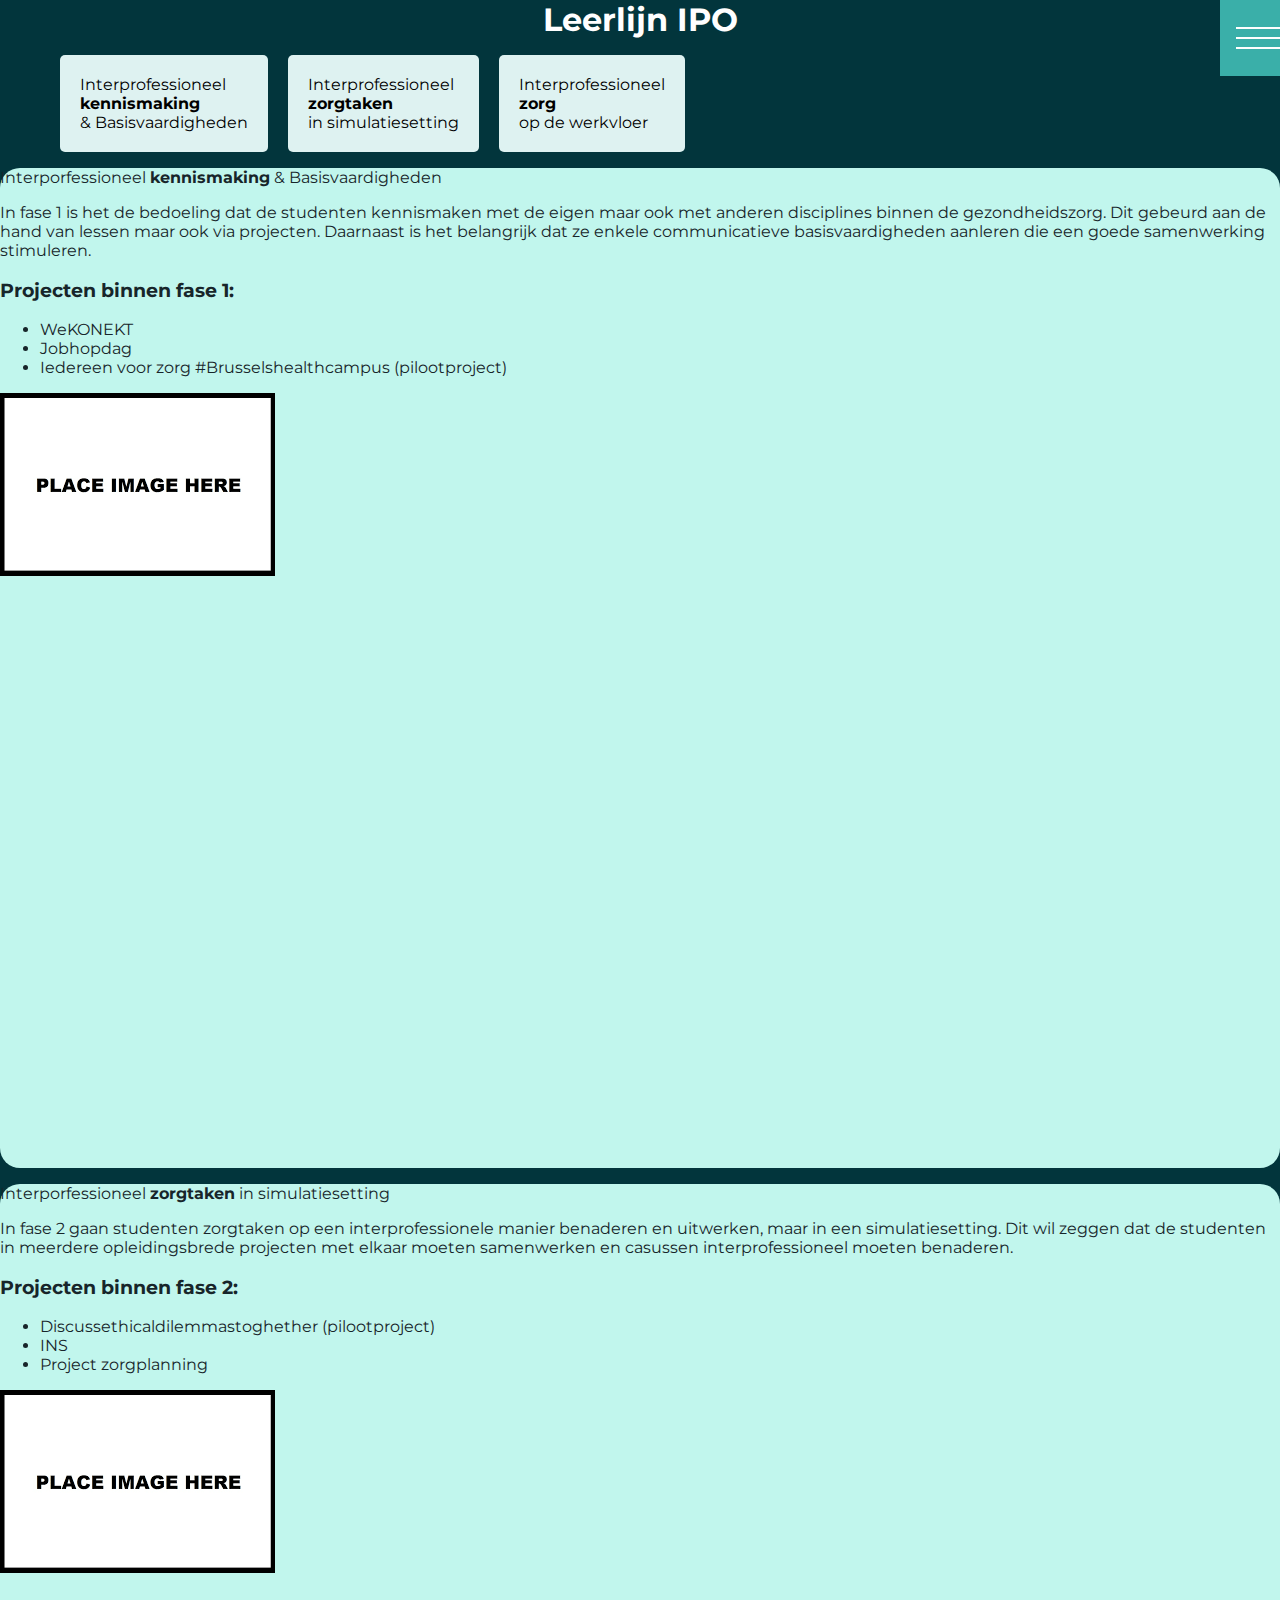
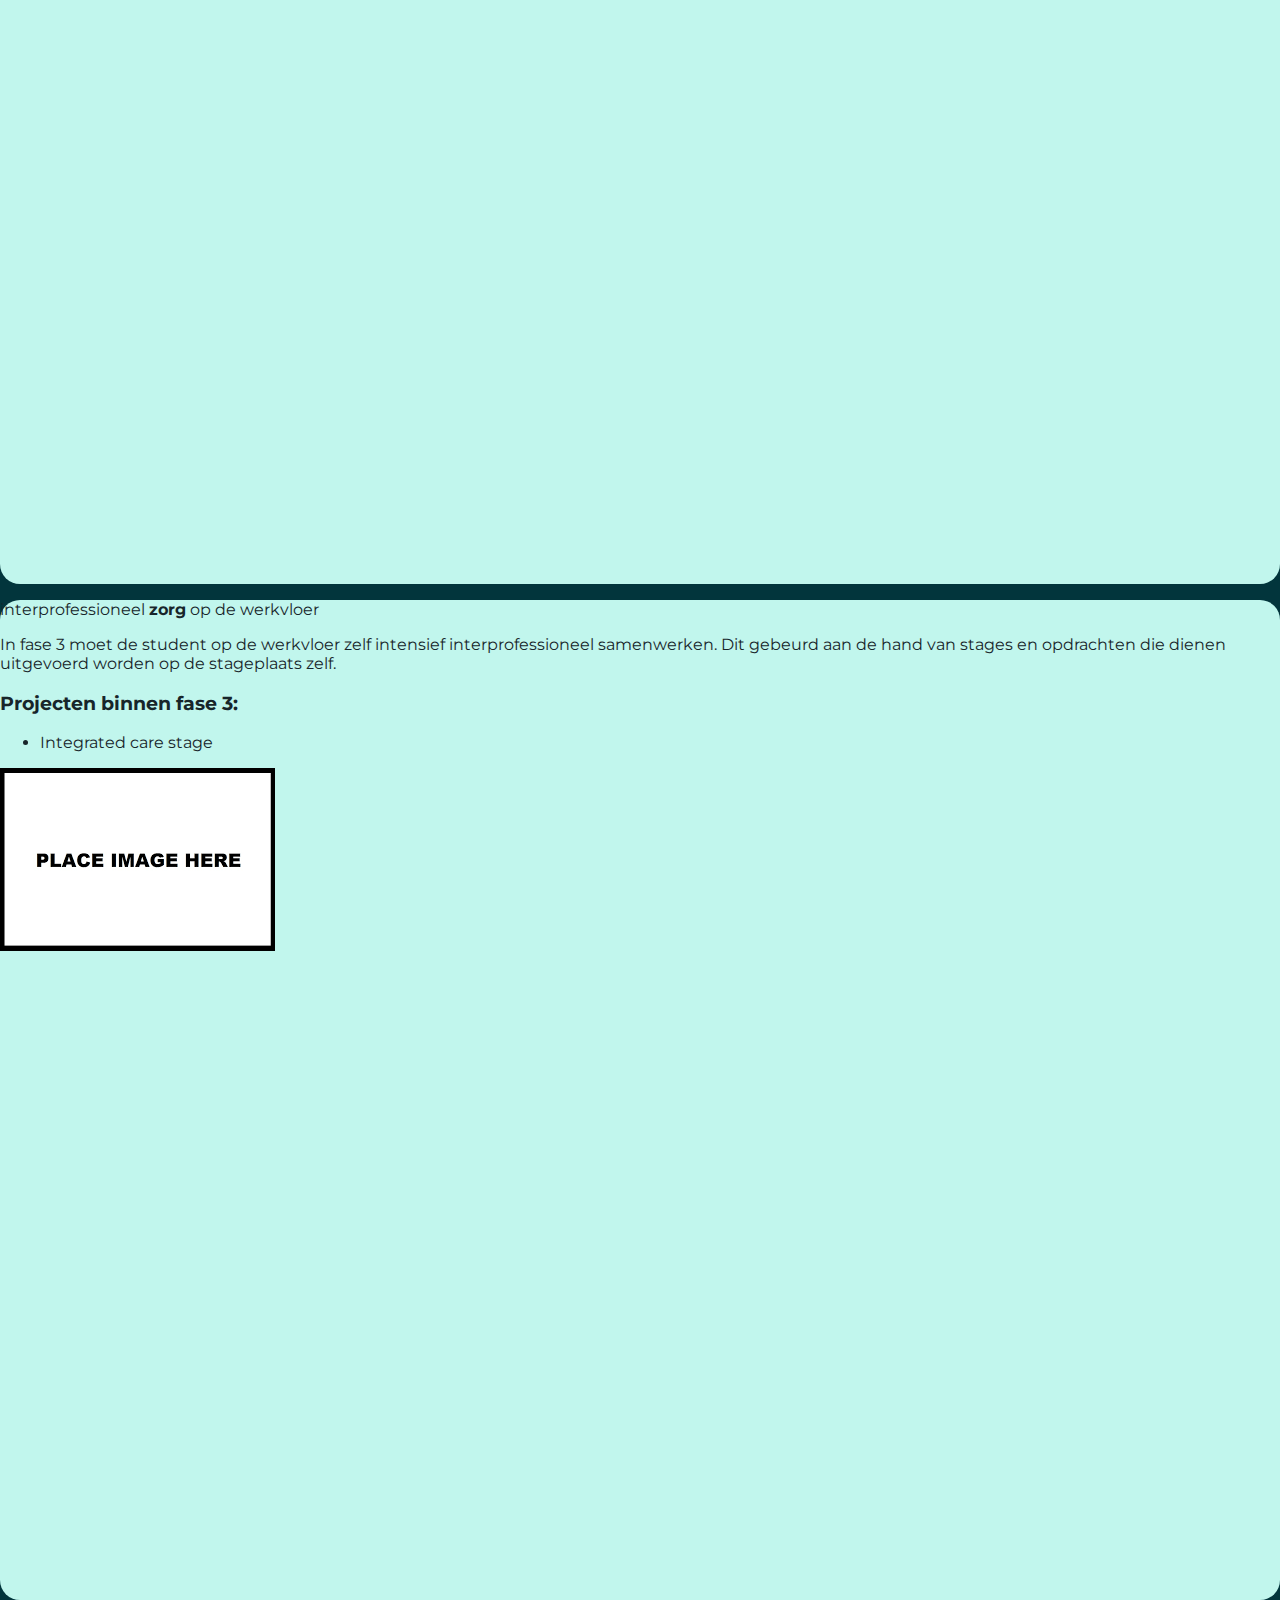
==== leerlijn.html @ a763d6ac "v1" ====
<!DOCTYPE html>
<html lang="en">

<head>
    <meta charset="UTF-8">
    <meta http-equiv="X-UA-Compatible" content="IE=edge">
    <meta name="viewport" content="width=device-width, initial-scale=1.0">
    <title>Leerlijn IPO</title>
    <link href="css/style.css" rel="stylesheet" type="text/css">

</head>

<body>
    <div class="outer-menu">
        <input class="checkbox-toggle" type="checkbox" />
        <div class="hamburger">
            <div></div>
        </div>
        <div class="menu">
            <div>
                <div>
                    <ul>
                        <li><a href="#WatIsIPO?">Wat is IPO?</a></li>
                        <li><a href="#WieZijnWij?">Wie zijn Wij?</a></li>
                        <li><a href="leerlijn.html">Leerlijn IPO</a></li>
                        <li><a href="contact.html">Contact</a></li>
                        <li><a href="socialmedia.html">Social Media</a></li>
                    </ul>
                </div>
            </div>
        </div>

    </div>

    <div class="leerlijn">
        <h1>Leerlijn IPO</h1>
        <nav>
            <ul>
                <li><a href="#fase1">Interprofessioneel<br><strong>kennismaking</strong><br> & Basisvaardigheden</a>
                </li>
                <li><a href="#fase2">Interprofessioneel<br> <strong>zorgtaken</strong><br> in simulatiesetting</a></li>
                <li> <a href="#fase3">Interprofessioneel<br> <strong>zorg</strong><br> op de werkvloer</a></li>
            </ul>
        </nav>
        <div id="fase1" class="fase">
            <p>Interporfessioneel <b>kennismaking</b> & Basisvaardigheden</p>
            <p>In fase 1 is het de bedoeling dat de studenten kennismaken met de
                eigen maar ook met anderen disciplines binnen de gezondheidszorg. Dit gebeurd aan de hand van lessen
                maar ook via projecten.
                Daarnaast is het belangrijk dat ze enkele communicatieve
                basisvaardigheden aanleren die een goede samenwerking
                stimuleren.
            </p>
            <h3>Projecten binnen fase 1:</h3>
            <ul>
                <li>WeKONEKT</li>
                <li>Jobhopdag</li>
                <li>Iedereen voor zorg #Brusselshealthcampus (pilootproject)</li>
            </ul>
            <img src="images/place image here.png">
        </div>
        <div id="fase2" class="fase">
            <p>Interporfessioneel <b>zorgtaken</b> in simulatiesetting</p>
            <p>In fase 2 gaan studenten zorgtaken op een interprofessionele manier
                benaderen en uitwerken, maar in een simulatiesetting. Dit wil
                zeggen dat de studenten in meerdere opleidingsbrede projecten met
                elkaar moeten samenwerken en casussen interprofessioneel moeten
                benaderen.</p>
            <h3>Projecten binnen fase 2:</h3>
            <ul>
                <li>Discussethicaldilemmastoghether (pilootproject)</li>
                <li>INS</li>
                <li>Project zorgplanning</li>
            </ul>
            <img src="images/place image here.png">
        </div>
        <div id="fase3" class="fase">
            <p>interprofessioneel <b>zorg</b> op de werkvloer</p>
            <p>In fase 3 moet de student op de werkvloer zelf intensief
                interprofessioneel samenwerken. Dit gebeurd aan de hand van
                stages en opdrachten die dienen uitgevoerd worden op de
                stageplaats zelf.</p>
            <h3>Projecten binnen fase 3:</h3>
            <ul>
                <li>Integrated care stage</li>
            </ul>
            <img src="images/place image here.png">
        </div>
    </div>

</body>

</html>
---- css/style.css ----
@import url('https://fonts.googleapis.com/css2?family=Montserrat&display=swap');


body {
    margin: 0;
    font-family: 'Montserrat', sans-serif;
}

/* HAMBURGER MENU BEGIN */
/*@font-face {
    font-family: 'Open Sans';
    font-style: normal;
    font-weight: 300;
    font-stretch: normal;
    src: url(https://fonts.gstatic.com/s/opensans/v27/memSYaGs126MiZpBA-UvWbX2vVnXBbObj2OVZyOOSr4dVJWUgsiH0B4gaVc.ttf) format('truetype');
}

@font-face {
    font-family: 'Pacifico';
    font-style: normal;
    font-weight: 400;
    src: url(https://fonts.gstatic.com/s/pacifico/v17/FwZY7-Qmy14u9lezJ-6H6Mw.ttf) format('truetype');
}*/

.flex-center {
    display: flex;
    align-items: center;
    justify-content: center;
}

a,
a:visited,
a:hover,
a:active {
    color: inherit;
    text-decoration: none;
}


.outer-menu {
    position: fixed;
    top: 0px;
    right: 60px;
    z-index: 1;
}

.outer-menu .checkbox-toggle {
    position: absolute;
    top: 0;
    left: 0;
    z-index: 2;
    cursor: pointer;
    width: 60px;
    height: 60px;
    opacity: 0;
}

.outer-menu .checkbox-toggle:checked+.hamburger>div {
    transform: rotate(135deg);
}

.outer-menu .checkbox-toggle:checked+.hamburger>div:before,
.outer-menu .checkbox-toggle:checked+.hamburger>div:after {
    top: 0;
    transform: rotate(90deg);
}

.outer-menu .checkbox-toggle:checked+.hamburger>div:after {
    opacity: 0;
}

.outer-menu .checkbox-toggle:checked~.menu {
    pointer-events: auto;
    visibility: visible;
}

.outer-menu .checkbox-toggle:checked~.menu>div {
    transform: scale(1);
    transition-duration: 0.75s;
}

.outer-menu .checkbox-toggle:checked~.menu>div>div {
    opacity: 1;
    transition: opacity 0.4s ease 0.4s;
}

.outer-menu .checkbox-toggle:hover+.hamburger {
    box-shadow: inset 0 0 10px rgba(0, 0, 0, 0.1);
}

.outer-menu .checkbox-toggle:checked:hover+.hamburger>div {
    transform: rotate(225deg);
}


.outer-menu .hamburger {
    position: absolute;
    top: 0;
    left: 0;
    z-index: 1;
    width: 60px;
    height: 60px;
    padding: 0.5em 1em;
    background: #3AAFA9;
    border-radius: 0 0.12em 0.12em 0;
    cursor: pointer;
    transition: box-shadow 0.4s ease;
    -webkit-backface-visibility: hidden;
    backface-visibility: hidden;
    display: flex;
    align-items: center;
    justify-content: center;
}

.outer-menu .hamburger>div {
    position: relative;
    flex: none;
    width: 100%;
    height: 2px;
    background: #FEFEFE;
    transition: all 0.4s ease;
    display: flex;
    align-items: center;
    justify-content: center;
}

.outer-menu .hamburger>div:before,
.outer-menu .hamburger>div:after {
    content: '';
    position: absolute;
    z-index: 1;
    top: -10px;
    left: 0;
    width: 100%;
    height: 2px;
    background: inherit;
    transition: all 0.4s ease;
}

.outer-menu .hamburger>div:after {
    top: 10px;
}

.outer-menu .menu {
    position: fixed;
    top: 0;
    left: 0;
    width: 100%;
    height: 100%;
    pointer-events: none;
    visibility: hidden;
    overflow: hidden;
    -webkit-backface-visibility: hidden;
    backface-visibility: hidden;
    outline: 1px solid transparent;
    display: flex;
    align-items: center;
    justify-content: center;
}

.outer-menu .menu>div {
    width: 200vw;
    height: 200vw;
    color: #FEFEFE;
    background: #2B7A78;
    border-radius: 50%;
    transition: all 0.4s ease;
    flex: none;
    transform: scale(0);
    -webkit-backface-visibility: hidden;
    backface-visibility: hidden;
    overflow: hidden;
    display: flex;
    align-items: center;
    justify-content: center;
}

.outer-menu .menu>div>div {
    text-align: center;
    max-width: 90vw;
    max-height: 100vh;
    opacity: 0;
    transition: opacity 0.4s ease;
    overflow-y: auto;
    flex: none;
    display: flex;
    align-items: center;
    justify-content: center;
}

.outer-menu .menu>div>div>ul {
    list-style: none;
    padding: 0 1em;
    margin: 0;
    display: block;
    max-height: 100vh;
}

.outer-menu .menu>div>div>ul>li {
    padding: 0;
    margin: 1em;
    font-size: 24px;
    display: block;
}

.outer-menu .menu>div>div>ul>li>a {
    font-family: 'Montserrat', sans-serif;
    font-weight: bold;
    position: relative;
    display: inline;
    cursor: pointer;
    transition: color 0.4s ease;
    color: #DEF2F1;
}

.outer-menu .menu>div>div>ul>li>a:hover {
    color: #e5e5e5;
}

.outer-menu .menu>div>div>ul>li>a:hover:after {
    width: 100%;
}

.outer-menu .menu>div>div>ul>li>a:after {
    content: '';
    position: absolute;
    z-index: 1;
    bottom: -0.15em;
    left: 0;
    width: 0;
    height: 2px;
    background: #e5e5e5;
    transition: width 0.4s ease;
}

/* HAMBURGER MENU EIND*/

/* HEADER */



.header {
    width: 100%;
    height: 500px;
    background-color: wheat;
}

/*WAT IS IPO? */

/*leerlijn.html*/

html {
    scroll-behavior: smooth;
}

.leerlijn {
    margin-left: 0px;
    background-color: #02353C;
}

.leerlijn h1 {
    margin: 0;
    color: white;
    text-align: center;
}

.leerlijn nav {}

.leerlijn nav ul {

    list-style-type: none;
    display: flex;
    justify-content: ;
}

.leerlijn nav ul li a {
    text-align: center;



}

.leerlijn nav ul li {
    padding: 20px;
    border-radius: 5px;
    background-color: #DEF2F1;
    margin-left: 20px;
    display: inline-block;

}

.fase {
    height: 1000px;
    background-color: #c1F6ED;
    color: #17252A;
    border-radius: 20px;
}
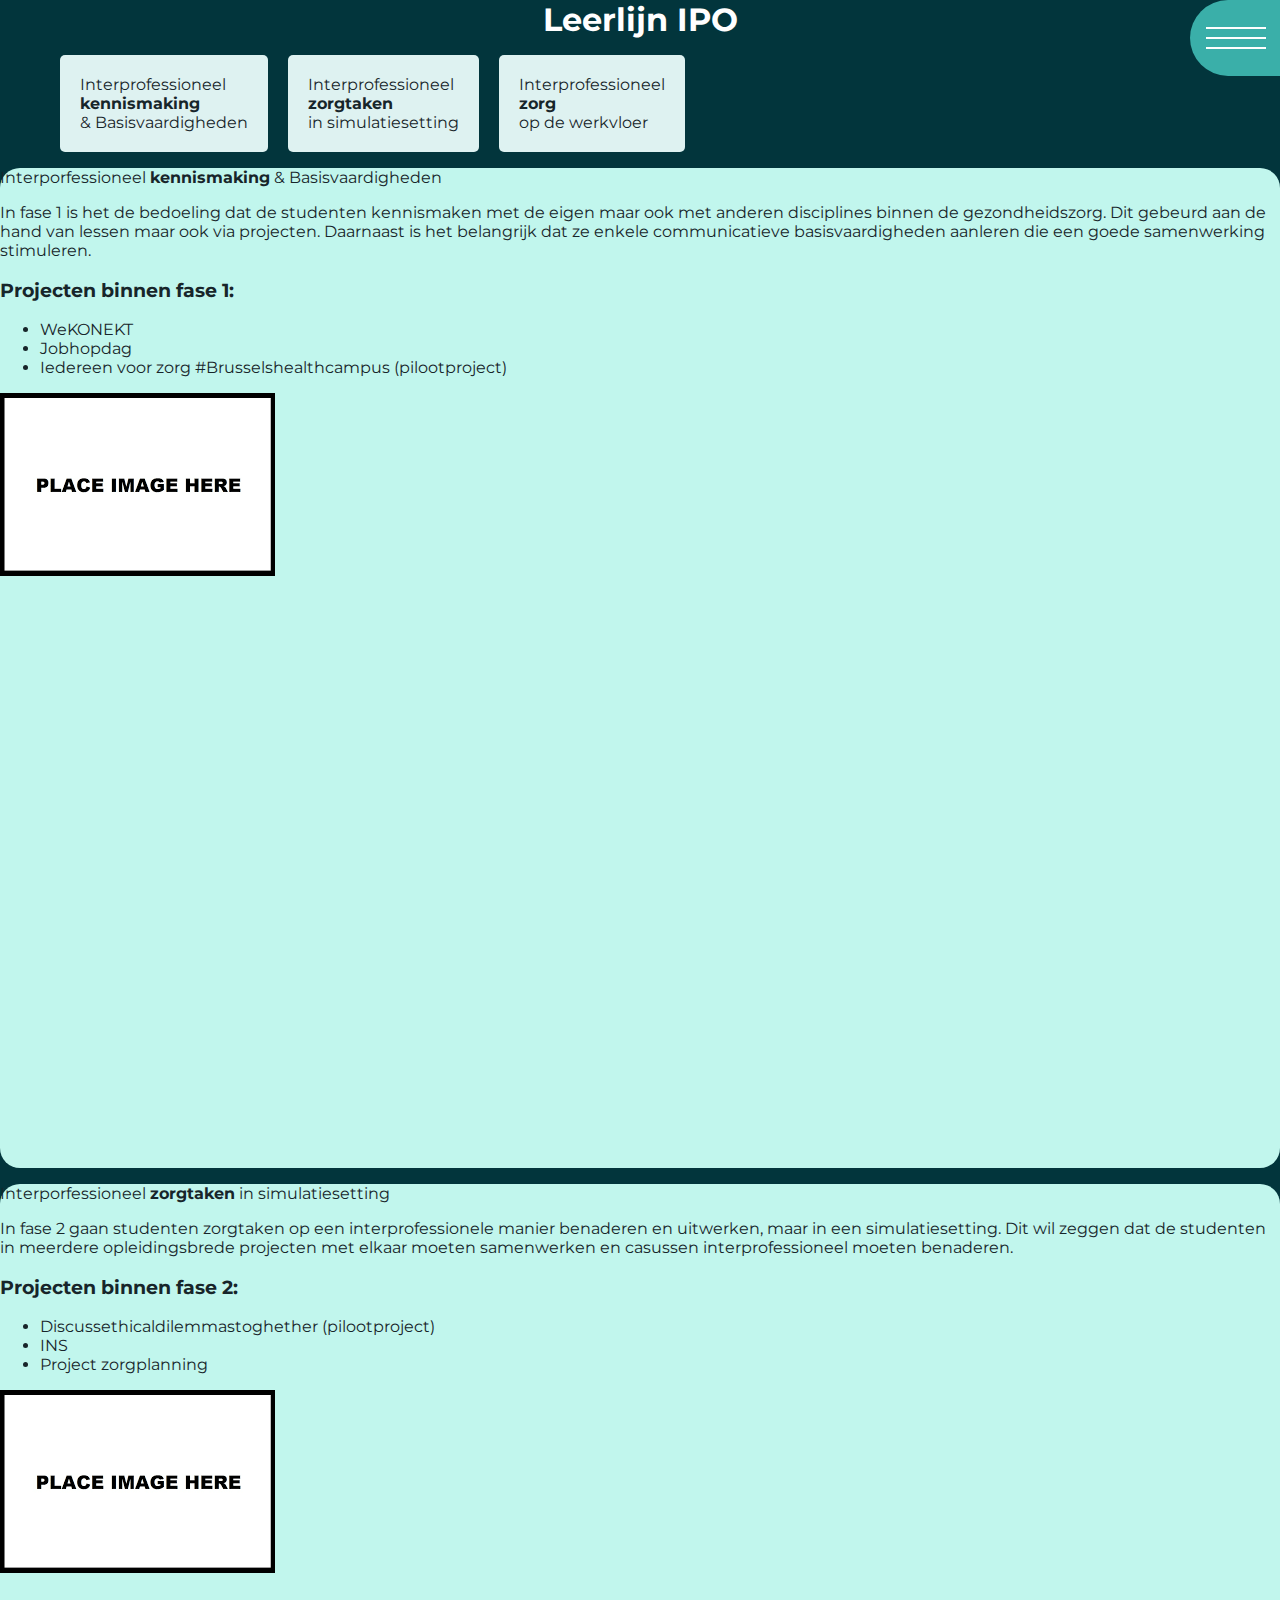
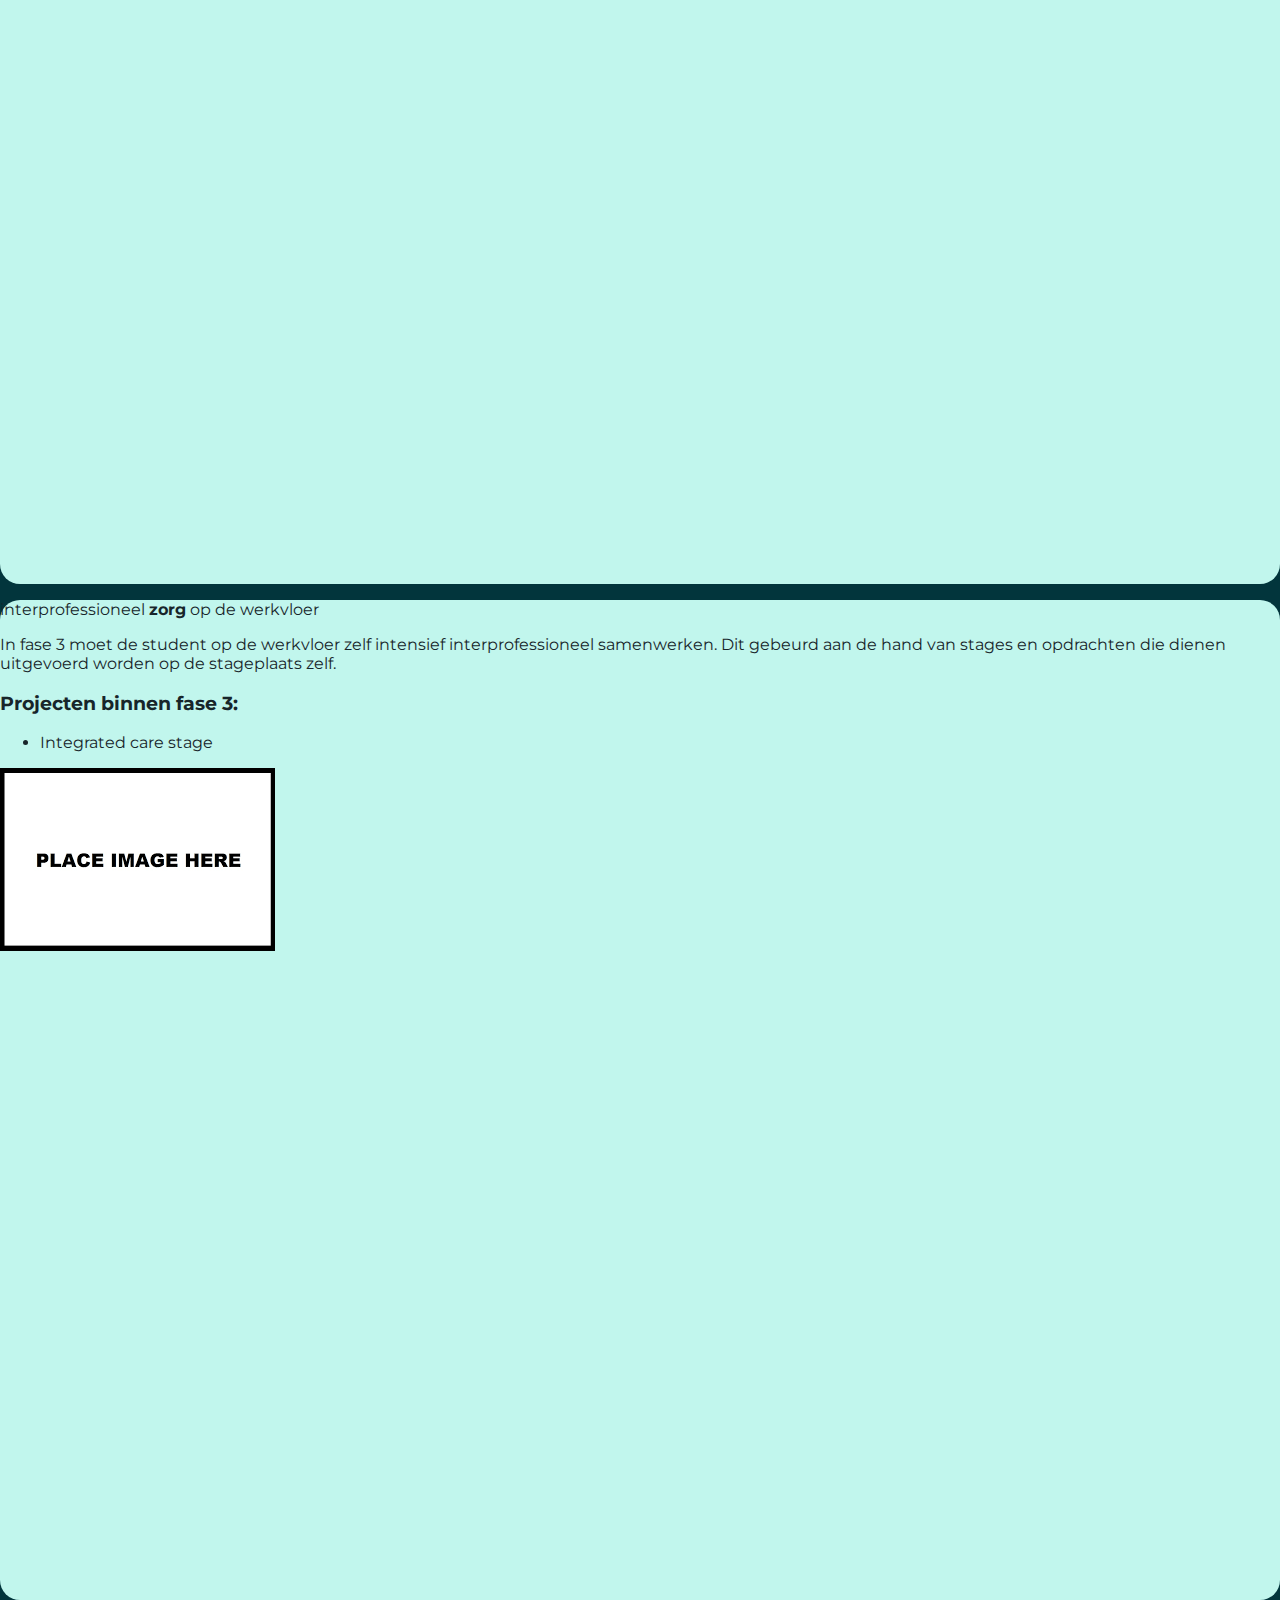
==== commit f8414722: "v2" ====
--- a/leerlijn.html
+++ b/leerlijn.html
@@ -20,7 +20,7 @@
             <div>
                 <div>
                     <ul>
-                        <li><a href="#WatIsIPO?">Wat is IPO?</a></li>
+                        <li><a href="index.html">Wat is IPO?</a></li>
                         <li><a href="#WieZijnWij?">Wie zijn Wij?</a></li>
                         <li><a href="leerlijn.html">Leerlijn IPO</a></li>
                         <li><a href="contact.html">Contact</a></li>
--- a/css/style.css
+++ b/css/style.css
@@ -1,9 +1,17 @@
 @import url('https://fonts.googleapis.com/css2?family=Montserrat&display=swap');
 
+* {
+    color: #17252A;
+
+}
 
 body {
     margin: 0;
     font-family: 'Montserrat', sans-serif;
+}
+
+html {
+    scroll-behavior: smooth;
 }
 
 /* HAMBURGER MENU BEGIN */
@@ -40,7 +48,7 @@
 .outer-menu {
     position: fixed;
     top: 0px;
-    right: 60px;
+    right: 90px;
     z-index: 1;
 }
 
@@ -110,6 +118,7 @@
     display: flex;
     align-items: center;
     justify-content: center;
+    border-radius: 50px 0px 0px 50px;
 }
 
 .outer-menu .hamburger>div {
@@ -234,24 +243,50 @@
 }
 
 /* HAMBURGER MENU EIND*/
+/*NAV*/
+
+.nav {
+    position: fixed;
+    width: 100%;
+    background-color: #216260;
+    height: 76px;
+    display: flex;
+    align-items: center;
+    justify-content: space-between;
+    z-index: 1;
+}
+
+.logo img {
+    width: 150px;
+}
 
 /* HEADER */
 
-
-
 .header {
+    background-image: url("../images/header.gif");
+    background-position: bottom;
+    background-size: cover;
     width: 100%;
     height: 500px;
     background-color: wheat;
-}
-
-/*WAT IS IPO? */
+    overflow: hidden;
+    position: relative;
+}
+
+.header::after {
+    content: "";
+    width: 100%;
+    height: 200px;
+    background-color: white;
+    position: absolute;
+    transform: sKewY(-4deg);
+    bottom: -100px;
+}
+
 
 /*leerlijn.html*/
 
-html {
-    scroll-behavior: smooth;
-}
+
 
 .leerlijn {
     margin-left: 0px;
@@ -264,13 +299,10 @@
     text-align: center;
 }
 
-.leerlijn nav {}
-
 .leerlijn nav ul {
 
     list-style-type: none;
     display: flex;
-    justify-content: ;
 }
 
 .leerlijn nav ul li a {
@@ -294,4 +326,25 @@
     background-color: #c1F6ED;
     color: #17252A;
     border-radius: 20px;
+}
+
+
+/*Footer*/
+
+footer {
+    width: 100%;
+    height: 500px;
+    background-color: #216260;
+    position: relative;
+    overflow: hidden;
+}
+
+footer::after {
+    content: "";
+    width: 100%;
+    height: 300px;
+    background-color: white;
+    position: absolute;
+    transform: sKewY(-4deg);
+    bottom: 300px;
 }